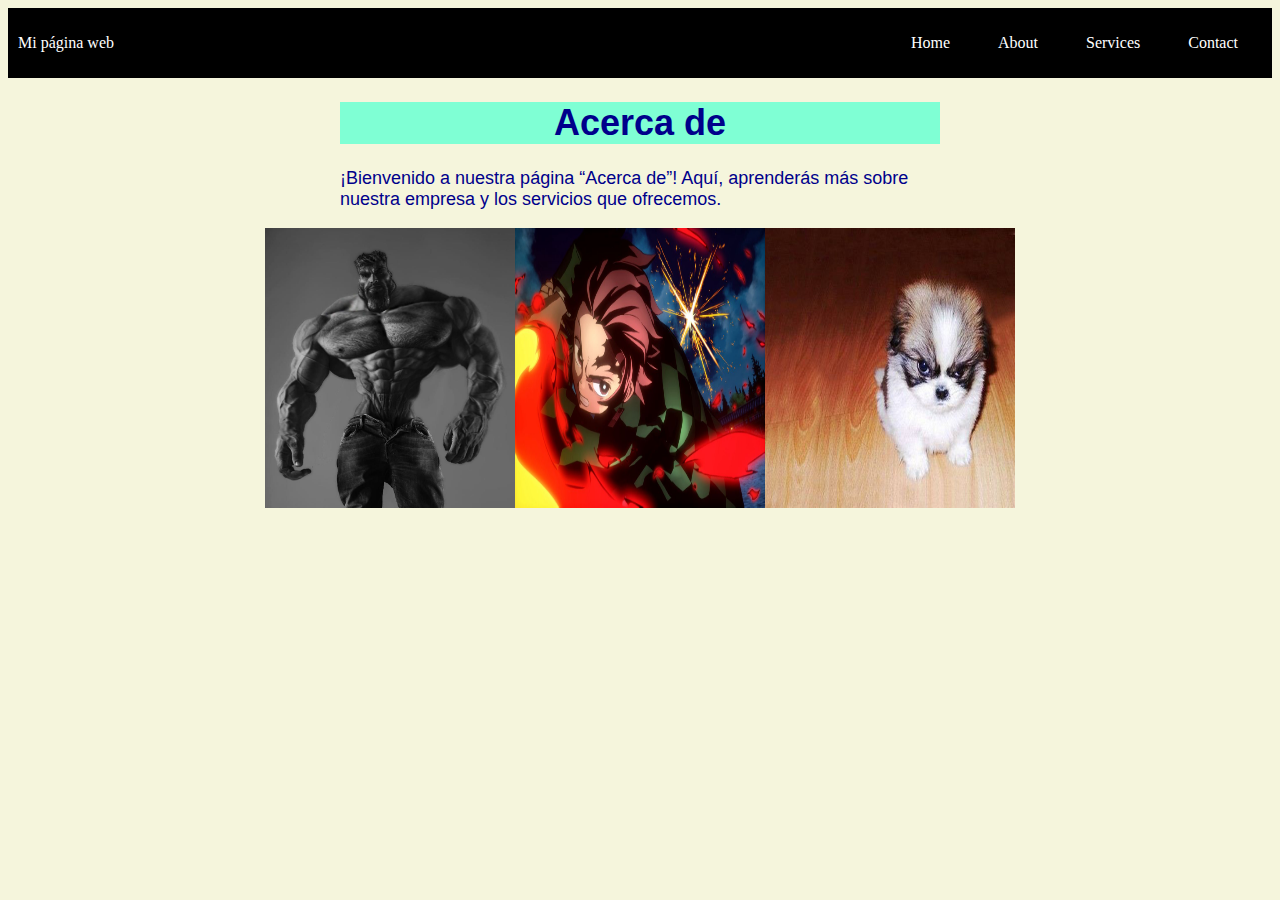
==== about.html @ 1f808b6d "Initial commit" ====
<!DOCTYPE html>
    <head>
        <title>Mi primera pagina web</title>  
        <link rel="stylesheet" href="styles.css">     
    </head>
    <body>
        <div class="container-nav">
            <nav class="navbar" role="navigation">
              <a href="#" class="brand">Mi página web</a>
              <ul class="nav-links">
                <li><a href="index.html">Home</a></li>
                <li><a href="about.html">About</a></li>
                <li><a href="services.html">Services</a></li>
                <li><a href="contact.html">Contact</a></li>
              </ul>
            </nav>
            <button class="button-menu-toggle">Menu</button>
          </div>
        <div class="container">
            <h1>Acerca de</h1>
            <p>¡Bienvenido a nuestra página “Acerca de”! Aquí, aprenderás más sobre nuestra 
                empresa y los servicios que ofrecemos.</p>                                 
        </div>
        <div class="img-container">
            <img src="1.jpg" alt="Seriedad" />
            <img src="2.jpg" alt="Valor" />
            <img src="3.jpg" alt="Compromiso" /> 
        </div>
        <script src="script.js">            
        </script>    
    </body>
</html>
---- styles.css ----
body{
    background-color:beige;
    color: darkblue;
}
.container-nav {
    display: flex;
    padding: 10px;
    height: 50px;
    background-color: black;
}
.navbar {
    display: flex;
    justify-content: space-between;
    width: 100%;
}
.brand {
    display: flex;
    align-items: center;
}
li>a {
    padding: 8px 24px;
}
li {
    list-style-type: none;
}
a {
    color: white;
    text-decoration:none;
}
.nav-links {
    display: flex;
    align-items: center;
}
.button-menu-toggle {
    display: none;
}
@media (max-width: 768px) {
    .column {
      flex: 100%;
    }
  
    .nav-links {
      display: none;
    }  
  
    .button-menu-toggle {
      display: block;
      background-color: white;
      border:none;
      border-radius: 50px;
      padding: 0 24px;
      font-family: monospace;
      font-weight: bold;
      font-size: 20px;
    }
   
    .nav-links.nav-links-responsive {
      position: absolute;
      display: flex;
      background-color: rgba(20,20,20,0.95);
      width: 100%;
      height: 100%;
      top: 70px;
      left: 0;
      flex-direction: column;
      padding-top: 200px;
      align-items: center;
      gap:70px;
      font-size: 40px;  
    }
}
.img-container {
    display: flex;
    flex-wrap: wrap;
    justify-content: center;
}
img {
    width: 250px;
}
h1{
    font-family: 'Trebuchet MS', 'Lucida Sans Unicode', 'Lucida Grande', 'Lucida Sans', Arial, sans-serif;
    font-size: 36px;
    text-align: center;
    background-color: aquamarine;       
}
p{
    font-family:'Franklin Gothic Medium', 'Arial Narrow', Arial, sans-serif;
    font-size: 18px;
}
h2{
    color: chocolate;
    font-family: Verdana, Geneva, Tahoma, sans-serif;
    text-align: center;
    word-spacing: 20px;
}
.container{
    max-width: 600px;
    margin: auto;
}
.row {
    display: flex;
    flex-wrap: wrap;
    margin: 10px;
}  
.column {
  flex: 1;
  padding: 10px;
}
@media (max-width: 600px) {
    .column {
      flex: 100%;
    }
}
.form {
    font-family: 'Trebuchet MS', 'Lucida Sans Unicode', 'Lucida Grande', 'Lucida Sans', Arial, sans-serif;    
    top: 60%;
    left: 50%;
}
button {
    font-family: 'Trebuchet MS', 'Lucida Sans Unicode', 'Lucida Grande', 'Lucida Sans', Arial, sans-serif;
}
.video-container {
    display: flex;
    justify-content: center;
}
footer {
    height: 200px;
    display: flex;
    flex-wrap: wrap;
    justify-content: center;
}
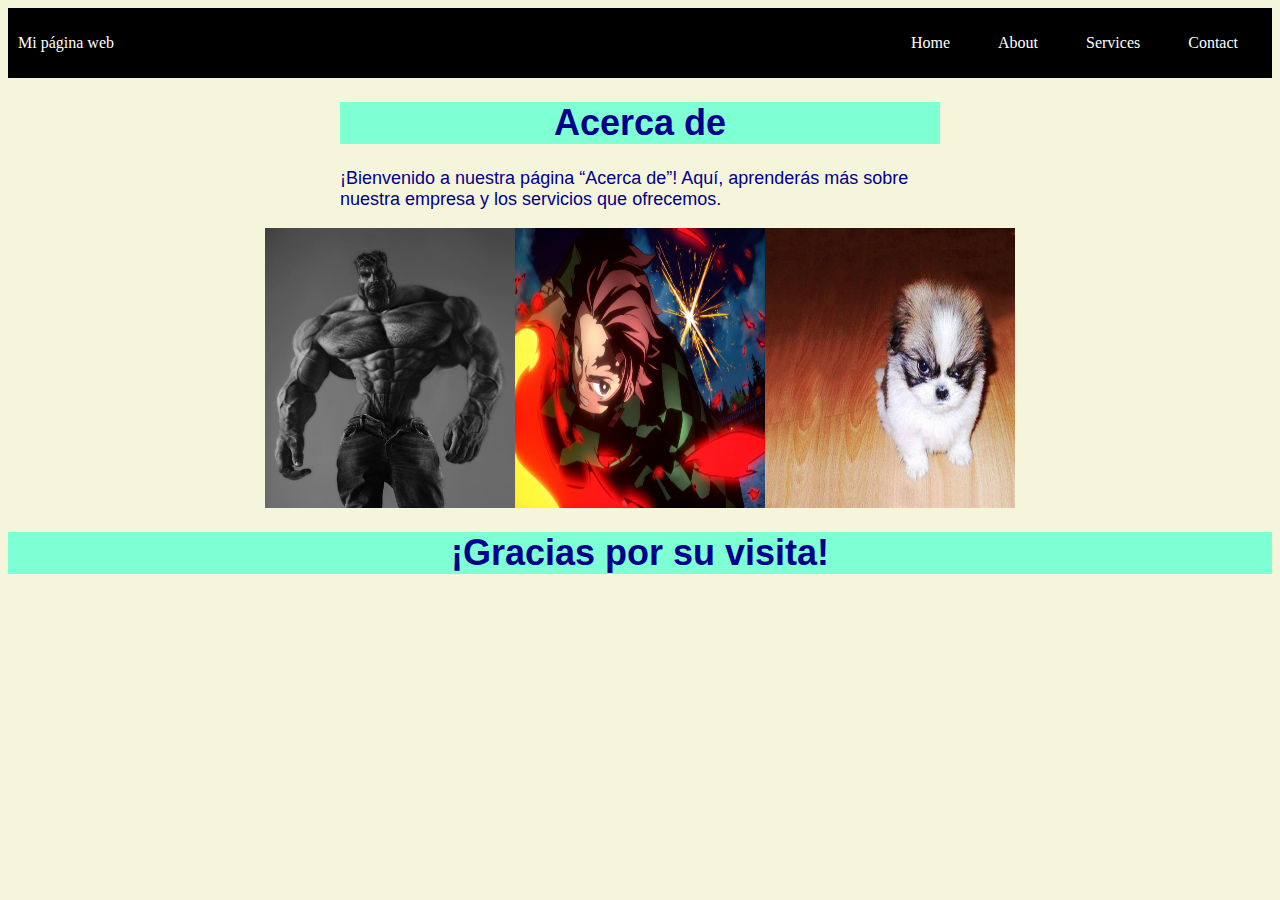
==== commit 0f5708aa: "mi primera confirmación de actualización" ====
--- a/about.html
+++ b/about.html
@@ -26,6 +26,9 @@
             <img src="2.jpg" alt="Valor" />
             <img src="3.jpg" alt="Compromiso" /> 
         </div>
+        <div class=”greeting”>
+          <h1>¡Gracias por su visita!</h1>                                          
+        </div>
         <script src="script.js">            
         </script>    
     </body>
